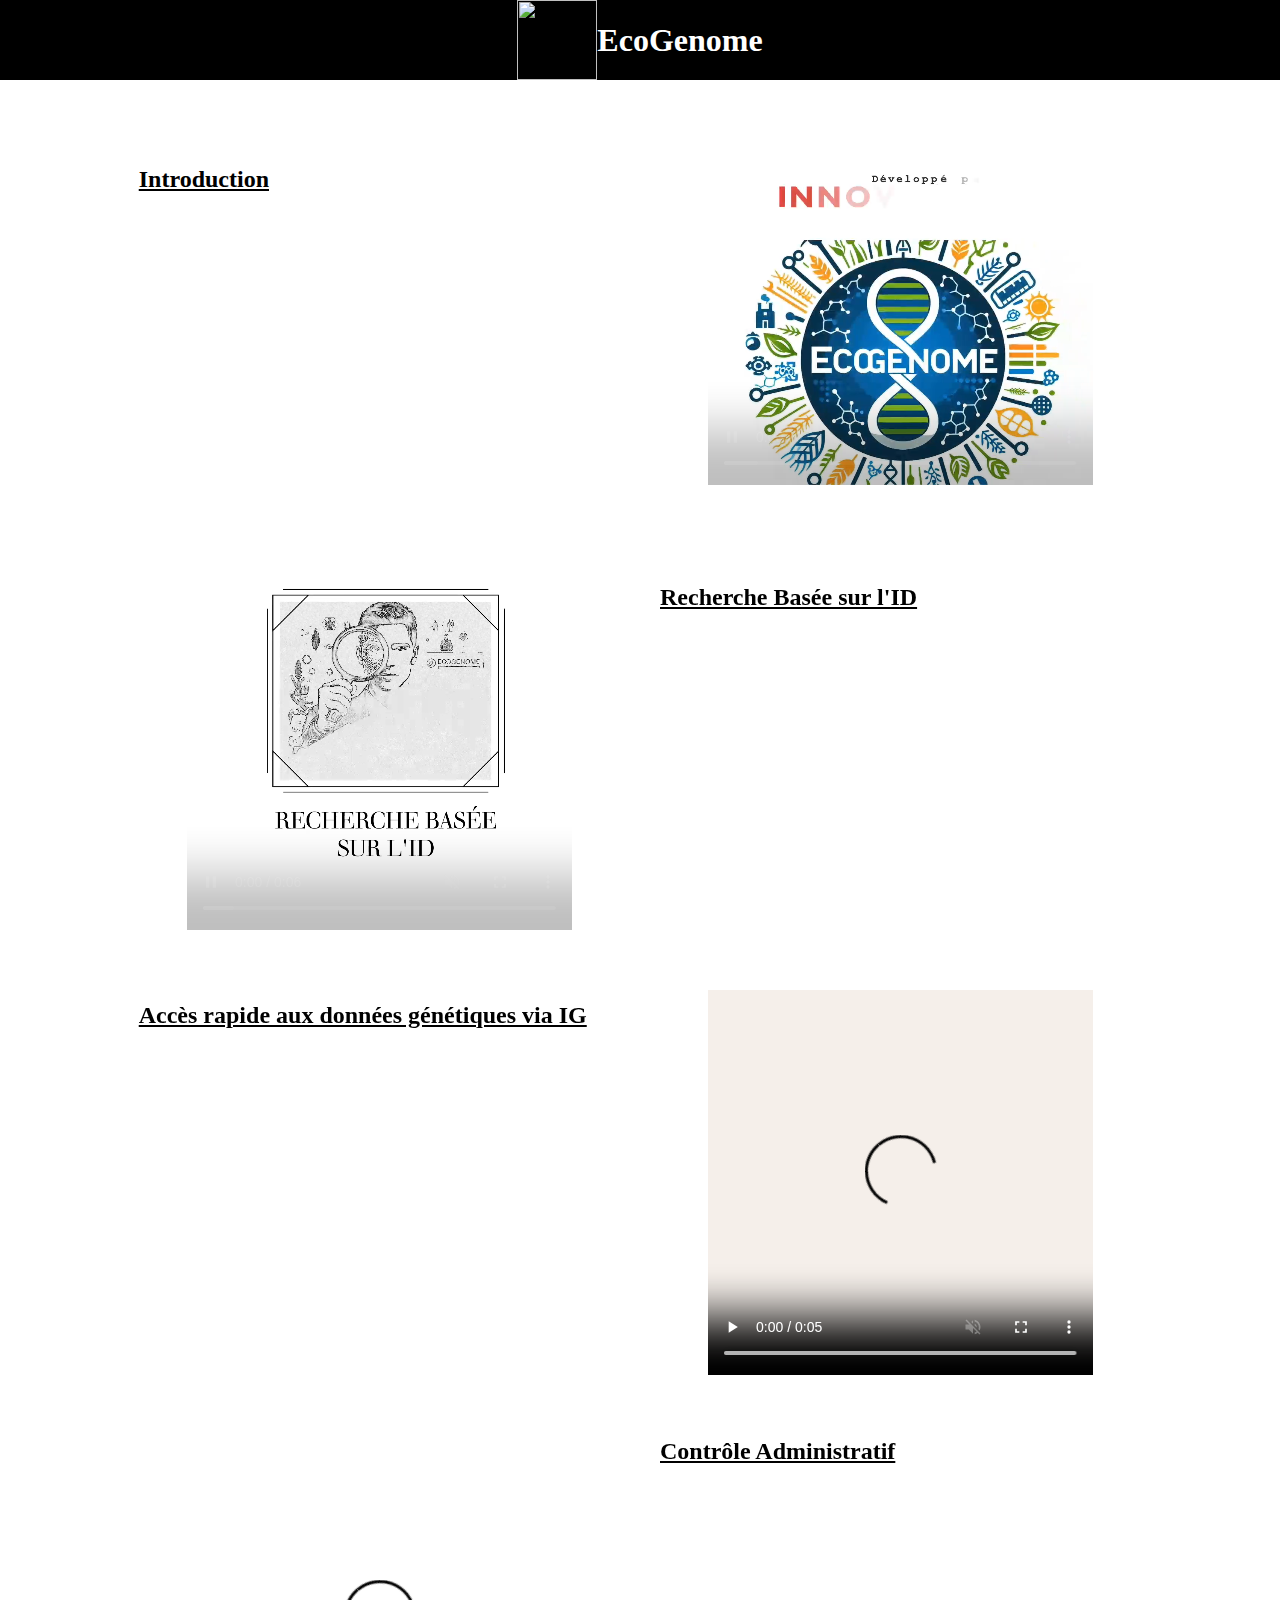
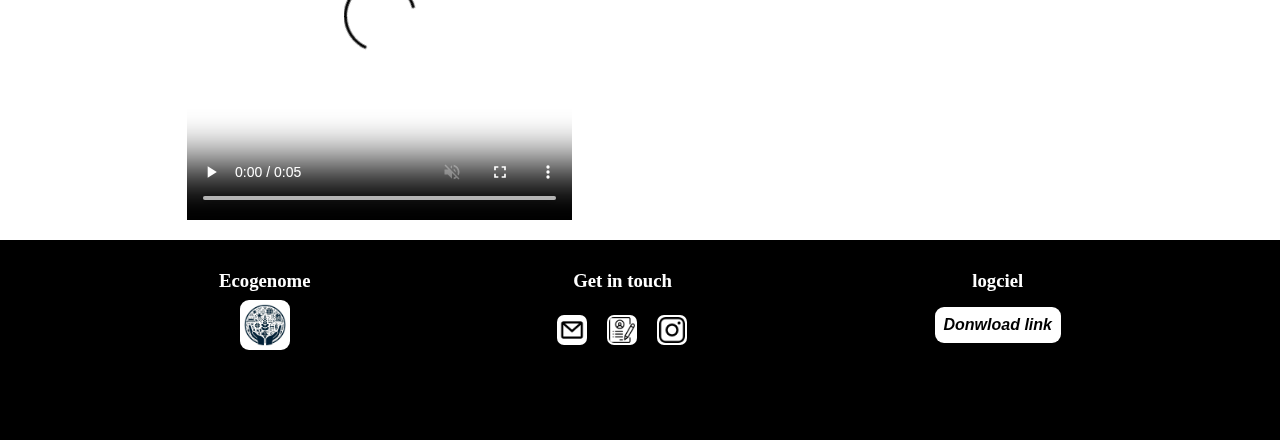
==== manuel.html @ 511325e3 "Update manuel.html" ====
<!DOCTYPE html>
<html lang="en">
<head>
    <meta charset="UTF-8">
    <meta name="viewport" content="width=device-width, initial-scale=1.0">
    <title>Ecogenome</title>
    <link rel="stylesheet" href="manuel.css">
</head>
<body>
    <header>
        <div class="nav">
            <h1>        <img src="/nav logo.jpeg" alt=""> 
                EcoGenome</h1>
        </div>
    </header>
    <div class="container">
        <div class="body">

            <div class="content">

                <div class="first-side">
                    <h2>Introduction</h2>
                    <p class="hidden">Bienvenue sur <span>Ecogenome</span>, votre outil de gestion de données génétiques conçu spécialement
                         pour les chercheurs agricoles. Notre logiciel offre des fonctionnalités essentielles pour
                          faciliter vos travaux en agronomie et amélioration des plantes. Avec <span>Ecogenome</span>, 
                          vous pouvez rapidement chercher des génotypes dans notre base de données en utilisant 
                          des identifiants (ID) ou des informations génétiques (IG). Pour les administrateurs, nous 
                          proposons un menu spécial permettant d'ajouter de nouveaux génotypes et de gérer les accès
                           en ajoutant d'autres administrateurs. Simple et efficace, <span>Ecogenome</span> est développé pour 
                           répondre aux besoins spécifiques des chercheurs dans le domaine de l'agriculture.
                    </p>
                </div>
                <div class="second-side">
                    <!-- <img src="/manuel-logo.jpeg" alt=""> -->
                    <video autoplay loop muted controls>
                        <source src="/vid-intro.mp4">
                    </video>
                </div>
                
            </div>
            
            <div class="content">
                
                <div class="first-side">
                    <!-- <img src="/section-2.png" alt=""> -->
                    <video controls autoplay muted loop>
                        <source src="/vid-id.mp4" type="video/mp4" />
                    </video>
                </div>
                <div class="second-side">
                    <h2>Recherche Basée sur l'ID</h2>
                    <p class="hidden">LLa fonction de recherche par ID est un outil puissant d'<span>Ecogenome</span>, conçu pour les chercheurs
                         agricoles. En entrant l'identifiant unique d'un génotype, le système parcourt rapidement
                          notre base de données, qu'elle soit locale ou externe. Si le génotype est trouvé, 
                          <span>Ecogenome</span> affiche toutes les informations associées, offrant une vue complète des 
                          caractéristiques génétiques et des données expérimentales 
                          liées à ce génotype spécifique. Cette fonctionnalité permet un accès rapide et précis 
                          aux données essentielles pour vos recherches. En cas d'ID incorrect ou si le génotype 
                          n'est pas présent dans notre base, le système vous en informe immédiatement par un 
                          message clair, vous permettant de vérifier vos données ou d'élargir votre recherche si 
                          nécessaire. Cette approche efficace assure que vous avez toujours les informations les 
                          plus précises à portée de main pour vos travaux en amélioration des plantes.</p>
                </div>

            </div>
            
            <div class="content">
                
                <div class="first-side">
                    <h2>Accès rapide aux données génétiques via IG  </h2>
                    <p class="hidden">La recherche par IG dans <span>Ecogenome</span> offre une fonctionnalité essentielle pour les chercheurs
                         agricoles. L'IG, ou Identifiant Génotype, est un code universel unique conçu par le CGIAR, 
                         accessible via leurs bases de données ou celles de l'ICARDA. En utilisant cet identifiant, 
                         notre système parcourt efficacement les bases de données locales et externes. Lorsqu'un 
                         génotype correspondant est trouvé, <span>Ecogenome</span> affiche un ensemble complet d'informations 
                         associées, incluant les caractéristiques génétiques, les données agronomiques et les 
                         résultats expérimentaux. Cette approche permet aux chercheurs d'accéder rapidement à des 
                         données cruciales pour leurs travaux d'amélioration des cultures. Si l'IG entré n'est pas 
                         reconnu ou si le génotype n'est pas présent dans nos bases, le système vous en informe 
                         clairement, vous permettant de vérifier l'exactitude de l'identifiant ou d'explorer 
                         d'autres sources de données. Cette fonctionnalité assure une recherche précise et efficace, 
                         facilitant l'accès aux informations génétiques essentielles pour la recherche agricole.</p>
                </div>
                <div class="second-side">
                     <!-- <img src="/section-2.png" alt="">  -->
                     <video controls autoplay muted loop>
                        <source src="/vid-ig.mp4" type="video/mp4" />
                    </video>
                </div>

            </div>
            
            <div class="content">
                
                <div class="first-side">
                    <video controls loop muted autoplay>
                        <source src="/vid-admin.mp4" type="video/mp4">
                    </video>
                </div>
                <div class="second-side">
                    <h2>Contrôle Administratif</h2>
                    <p class="hidden">Le menu administratif d'<span>Ecogenome</span> offre des fonctionnalités avancées, accessibles après une 
                        authentification sécurisée. Lorsqu'un utilisateur entre son nom d'utilisateur et son mot de 
                        passe, le système vérifie ces informations dans la base de données locale ou dans le fichier 
                        externe Admin.TXT. Une fois authentifié en tant qu'administrateur, l'utilisateur accède à un 
                        menu spécial avec deux fonctions principales. La première permet d'ajouter un nouvel administrateur, 
                        dont les informations sont sauvegardées dans le fichier Admin.TXT, assurant ainsi sa reconnaissance 
                        lors des utilisations futures du logiciel. La seconde fonction permet d'ajouter un nouveau génotype 
                        à la base de données. L'administrateur entre tous les critères du génotype, à l'exception de l'ID 
                        qui est automatiquement généré par le système pour éviter les doublons. Avant l'enregistrement final,
                         <span>Ecogenome</span> affiche un récapitulatif pour confirmation. Si les informations sont correctes, le nouveau 
                         génotype est sauvegardé dans le fichier Data.txt. En cas d'erreur, l'administrateur peut reprendre la 
                         procédure sans que les données erronées ne soient enregistrées, garantissant ainsi l'intégrité et la 
                         précision de la base de données.</p>
                </div>

            </div>
        </div>
    </div>
    <footer>
        <div class="container">
            <div class="content">
                <div class="first">
                    <h3>Ecogenome</h3>
                    <img src="/logo.png" alt="">
                </div>
                <div class="second">
                    <h3>Get in touch</h3>
                    <a href="mailto:adamchetto05@gmail.com" target="_blank"><img src="/002-gmail.png" alt=""></a>
                    <a href="https://adam-chetto05.github.io/portfolio/" target="_blank"><img src="/001-resume.png" alt=""></a>
                    <a href="https://www.instagram.com/huis_cl0s/" target="_blank"><img src="/003-instagram.png" alt=""></a>
                </div>
                <div class="third">
                    <h3>logciel</h3>
                    <a href=""><p>Donwload link</p></a>
                </div>
            </div>
        </div>

    </section>
    
    <script src="script2.js" ></script>
</body>
</html>
---- manuel.css ----
*{
    padding: 0;
    box-sizing: border-box;
    margin: 0;
}
h2{
    font-family: "Sedan SC";
    font-family: "Sedan SC";
    margin: auto; 
    color: black;
    font-weight: bold;
    text-align: center;
    padding: 15px;
}
p{
    font-family:'Segoe UI', Tahoma, Geneva, Verdana, sans-serif;
}
.hidden {
    opacity: 0;
    transition: opacity 0.5s ease-in-out;
}
.visible {
    animation: leftToRight 1.5s ease-out forwards; 

}

@keyframes leftToRight {
    0% {
      transform: translateX(-100%);
      opacity: 0;
    }
    100% {
      transform: translateX(0);
      opacity: 1;
    }
  }


h3{
    font-family: 'Franklin Gothic Medium', 'Arial Narrow', Arial, sans-serif;
}


/* header */
header{
    display: flex;
    width: 100%;
    background: rgb(0, 0, 0);
    justify-content: center;
    align-items: center;
    margin-bottom: 20px;
}
header .nav img {
    width: 80px;
    height: 80px;
}
.nav h1{
    display: flex;
    font-family: "Sedan SC";
    margin: auto;
    color: rgb(255, 255, 255);
    font-weight: bold;
    align-items: center;
    justify-content: center;
}
/* endheader */


.container{
    width: 100%;
}

.body{
    width: 80%;
    margin: auto;
    display: flex;
    flex-direction: column;
    gap: 40px;
}

.container .body .content {
    width: 100%;
    margin: auto;
    display: flex;
    align-items: center;
    justify-content: center;
    gap: 40px;
    margin-bottom:20px ;
}
.container .body .content .first-side{
    width: 47%;
}

.container .body .content .first-side h2{
    margin-bottom: 10px;
    text-decoration: underline;
    text-align: left;
    padding: 0;
}
.container .body .content .first-side p{
    text-align: justify;
}
.container .body .content .first-side p span{
    text-decoration: solid;
    color: darkcyan;
    font-weight: bold;
}


.container .body .content .second-side{
    width: 47%;
}
.container .body .content .second-side h2{
    margin-bottom: 10px;
    text-decoration: underline;
    text-align: left;
    padding: 0;
}
.container .body .content .second-side p{
    text-align: justify;
}
.container .body .content .second-side p span{
    text-decoration: solid;
    color: darkcyan;
    font-weight: bold;
}
.container .body .content img{
    width: 80%;
    display: flex;
    margin: auto;
}
.container .body .content video{
    width: 80%;
    display: flex;
    margin: auto;

}

/* footer */
footer{
    width: 100%;
    padding: 15px;
    height: 200px;
    background-color: black;
    color: white;

}

footer .container {
    width: 100% !important;
    margin:auto;

}
footer .container .content{
    width: 100%;
    display: flex;
    justify-content: space-evenly;
    gap: 20px;

}

footer .container .content h3{
    font-family: "sedan SC";
    font-weight: bold;
    margin-bottom: 15px;
}

footer .container .content .first{
    display: flex;
    flex-direction: column;
    justify-content: flex-start;
    text-align: center;
    padding: 15px;

}

footer .container .content .first h3{
    margin-bottom: 0px;
}

footer .container .content .first img {
    width: 50px;
    height: 50px;
    margin: auto;
    background-color: white;
    border-radius: 9px;
}


footer .container .content .second {
    text-align: center;
    padding: 15px;
}



footer .container .content .second a img {
    background: white;
    height: 30px;
    width: 30px;
    margin: 8px;
    padding: 2px;
    border-radius: 7px;
}

footer .container .content .third {
    text-align: center;
    padding: 15px;

}

footer .container .content .third a{
    text-decoration: none;
    color: black;
    text-align: center;
    font-style: oblique;
    font-weight: bold;
    
}
footer .container .content .third a p {
    background: white;
    padding: 9px;
    border-radius: 9px;

    }
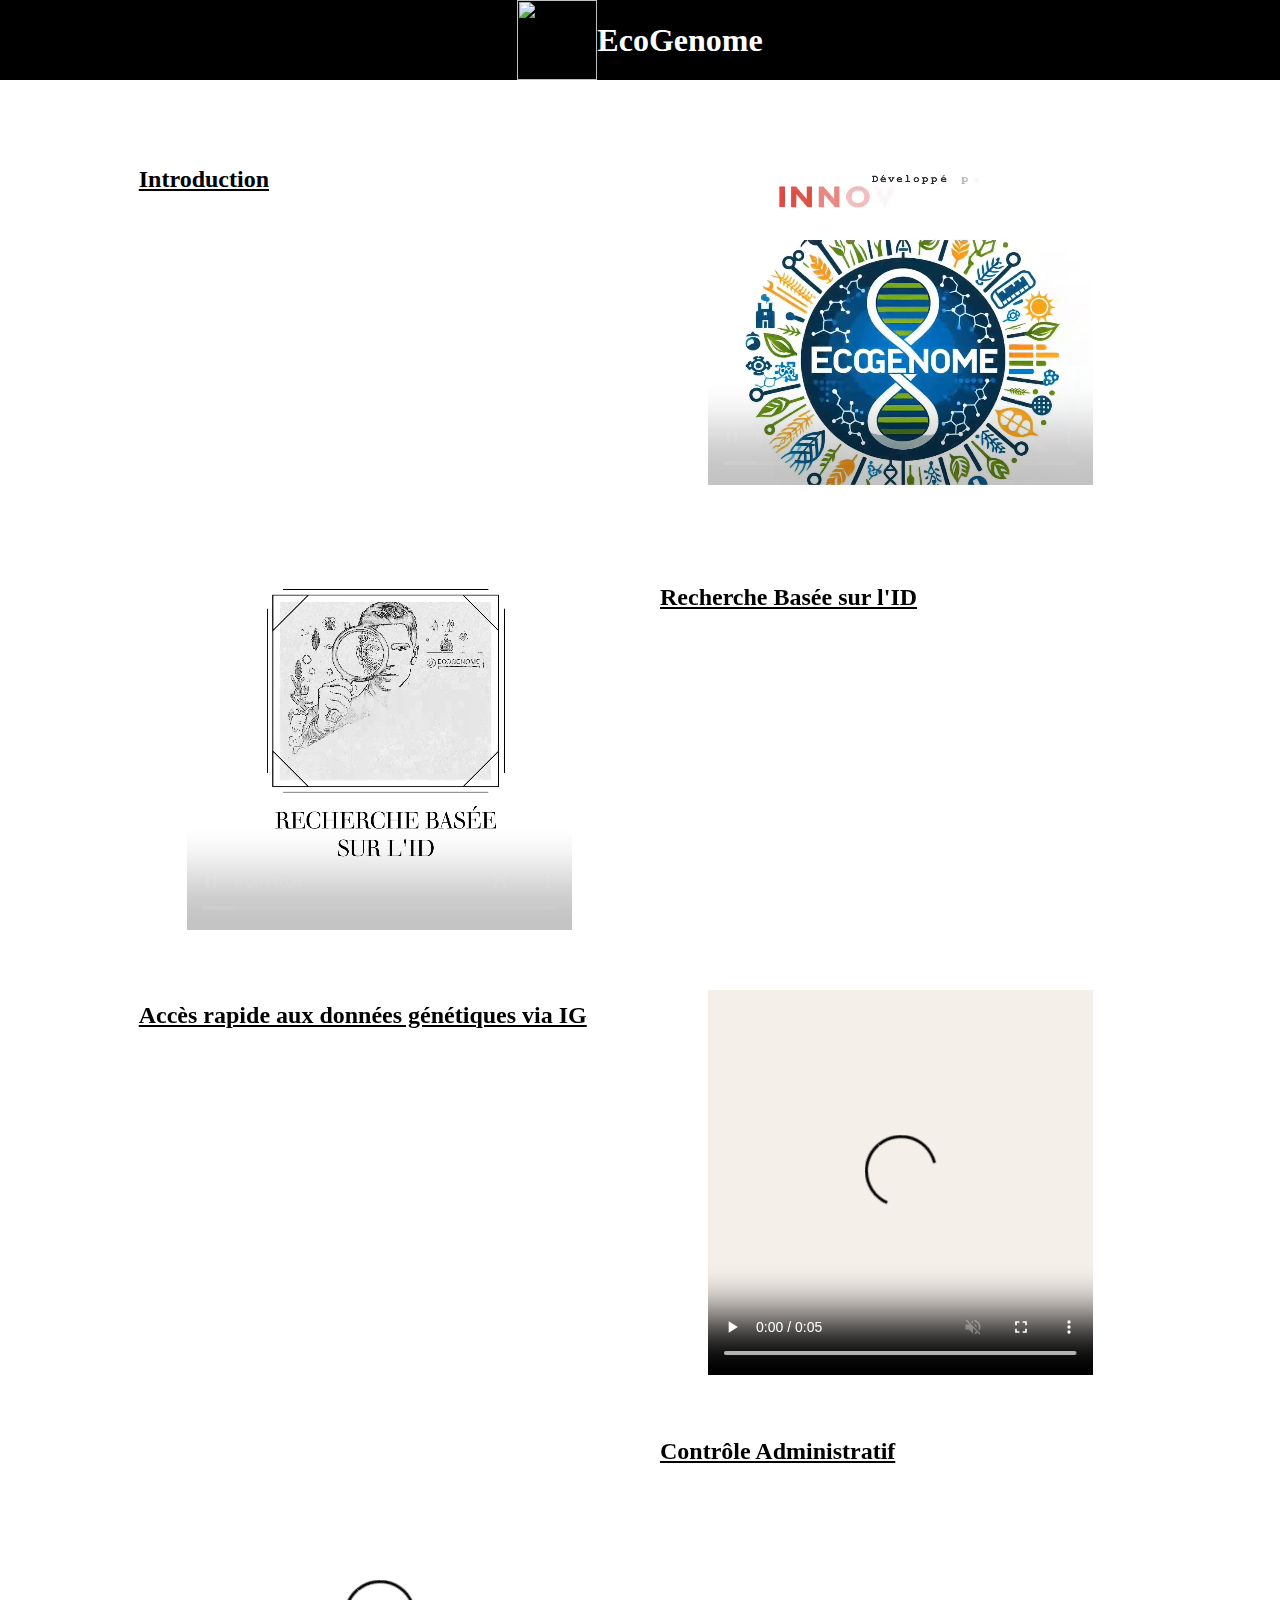
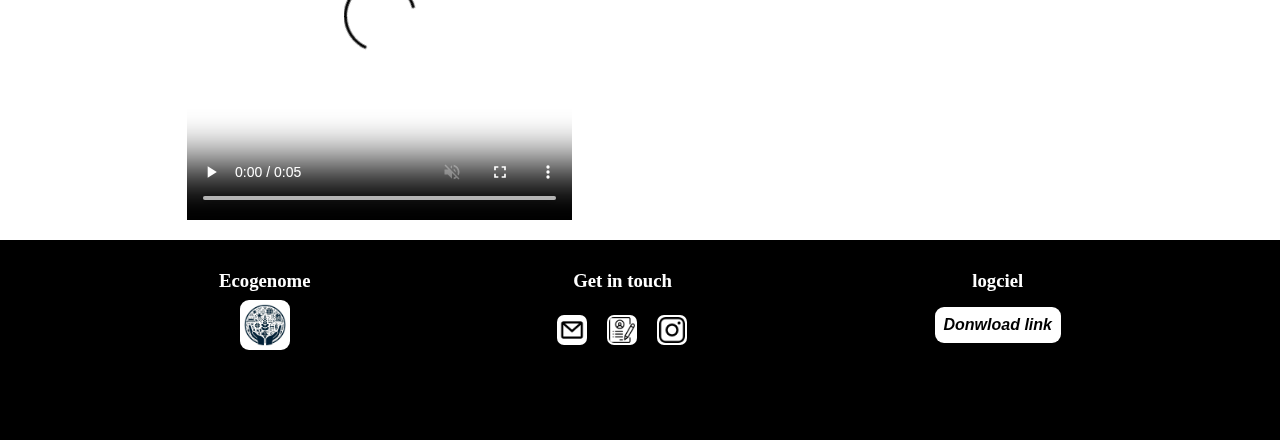
==== commit 1c237a3d: "Update manuel.html" ====
--- a/manuel.html
+++ b/manuel.html
@@ -9,7 +9,7 @@
 <body>
     <header>
         <div class="nav">
-            <h1>        <img src="/nav logo.jpeg" alt=""> 
+            <h1>        <img src="nav logo.jpeg" alt=""> 
                 EcoGenome</h1>
         </div>
     </header>
@@ -31,9 +31,9 @@
                     </p>
                 </div>
                 <div class="second-side">
-                    <!-- <img src="/manuel-logo.jpeg" alt=""> -->
+                    <!-- <img src="manuel-logo.jpeg" alt=""> -->
                     <video autoplay loop muted controls>
-                        <source src="/vid-intro.mp4">
+                        <source src="vid-intro.mp4">
                     </video>
                 </div>
                 
@@ -42,9 +42,9 @@
             <div class="content">
                 
                 <div class="first-side">
-                    <!-- <img src="/section-2.png" alt=""> -->
+                    <!-- <img src="section-2.png" alt=""> -->
                     <video controls autoplay muted loop>
-                        <source src="/vid-id.mp4" type="video/mp4" />
+                        <source src="vid-id.mp4" type="video/mp4" />
                     </video>
                 </div>
                 <div class="second-side">
@@ -82,9 +82,9 @@
                          facilitant l'accès aux informations génétiques essentielles pour la recherche agricole.</p>
                 </div>
                 <div class="second-side">
-                     <!-- <img src="/section-2.png" alt="">  -->
+                     <!-- <img src="section-2.png" alt="">  -->
                      <video controls autoplay muted loop>
-                        <source src="/vid-ig.mp4" type="video/mp4" />
+                        <source src="vid-ig.mp4" type="video/mp4" />
                     </video>
                 </div>
 
@@ -94,7 +94,7 @@
                 
                 <div class="first-side">
                     <video controls loop muted autoplay>
-                        <source src="/vid-admin.mp4" type="video/mp4">
+                        <source src="vid-admin.mp4" type="video/mp4">
                     </video>
                 </div>
                 <div class="second-side">
@@ -122,13 +122,13 @@
             <div class="content">
                 <div class="first">
                     <h3>Ecogenome</h3>
-                    <img src="/logo.png" alt="">
+                    <img src="logo.png" alt="">
                 </div>
                 <div class="second">
                     <h3>Get in touch</h3>
-                    <a href="mailto:adamchetto05@gmail.com" target="_blank"><img src="/002-gmail.png" alt=""></a>
-                    <a href="https://adam-chetto05.github.io/portfolio/" target="_blank"><img src="/001-resume.png" alt=""></a>
-                    <a href="https://www.instagram.com/huis_cl0s/" target="_blank"><img src="/003-instagram.png" alt=""></a>
+                    <a href="mailto:adamchetto05@gmail.com" target="_blank"><img src="002-gmail.png" alt=""></a>
+                    <a href="https://adam-chetto05.github.io/portfolio/" target="_blank"><img src="001-resume.png" alt=""></a>
+                    <a href="https://www.instagram.com/huis_cl0s/" target="_blank"><img src="003-instagram.png" alt=""></a>
                 </div>
                 <div class="third">
                     <h3>logciel</h3>
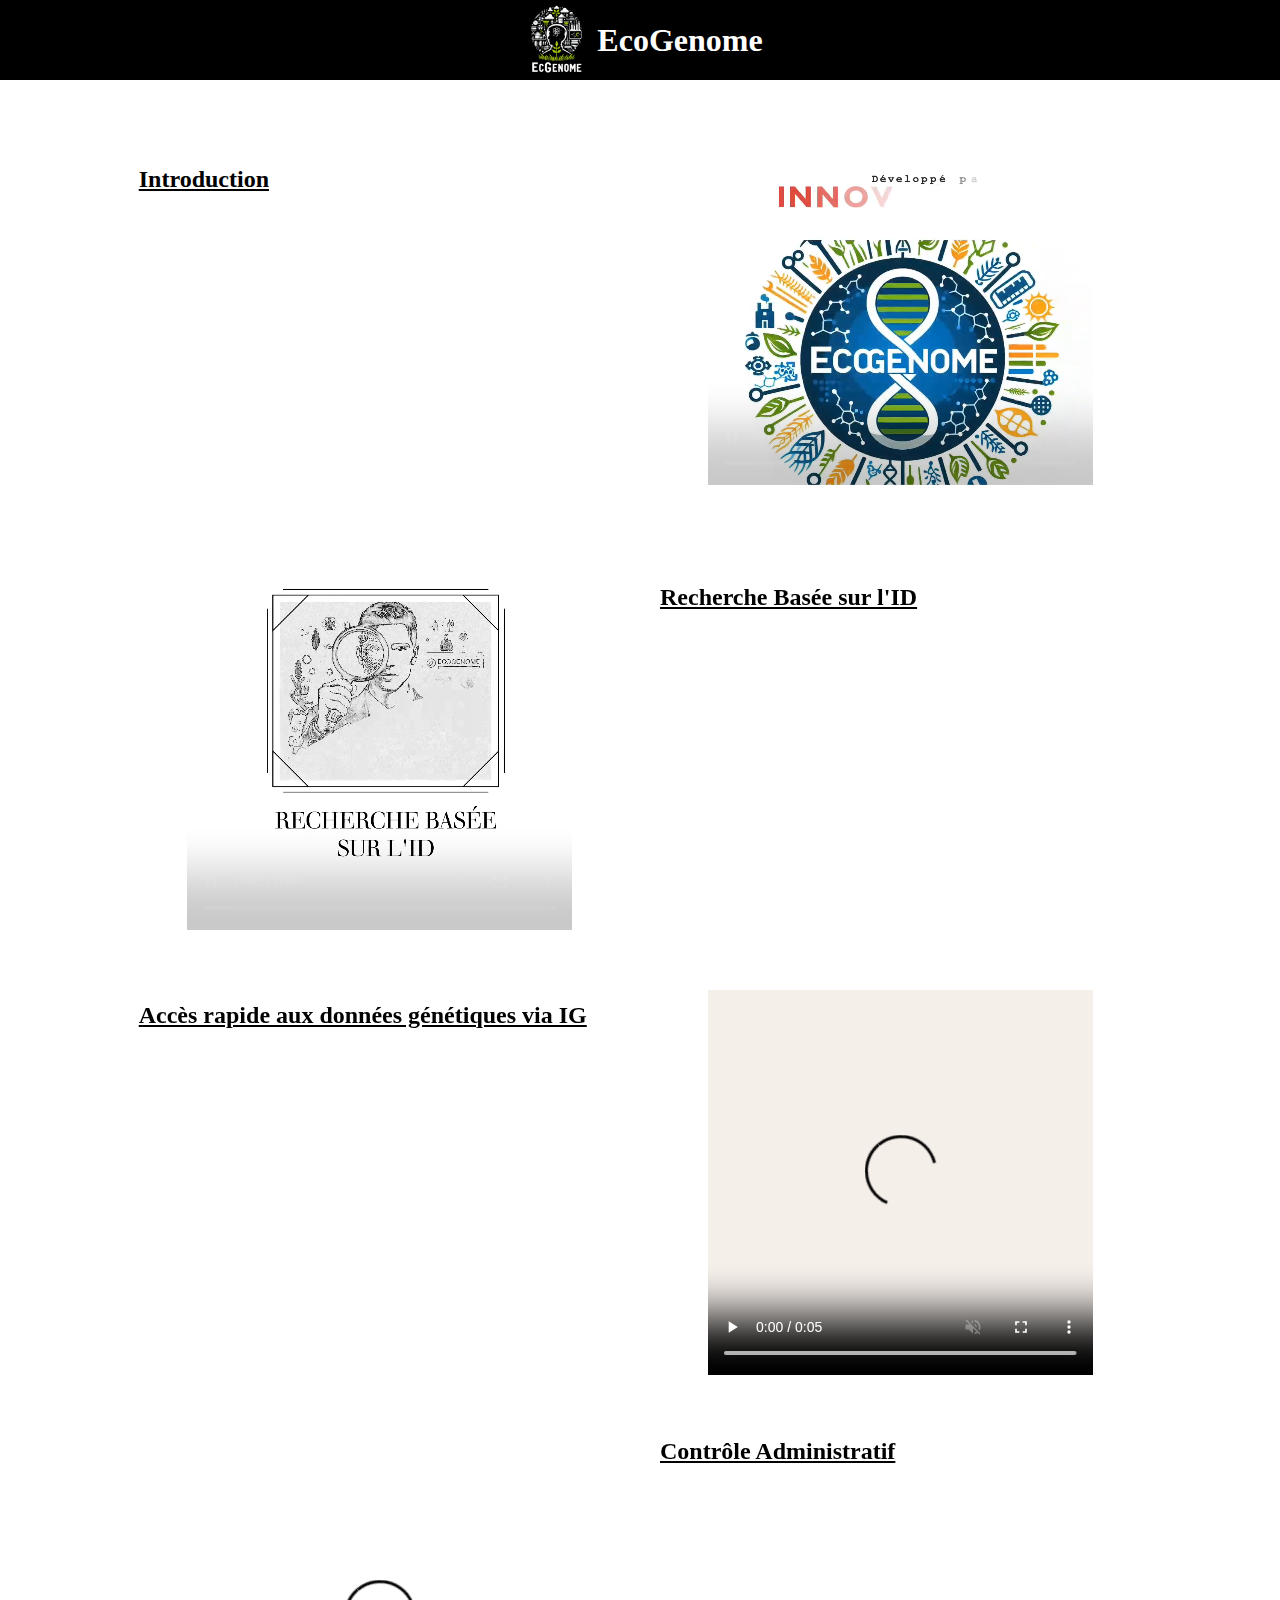
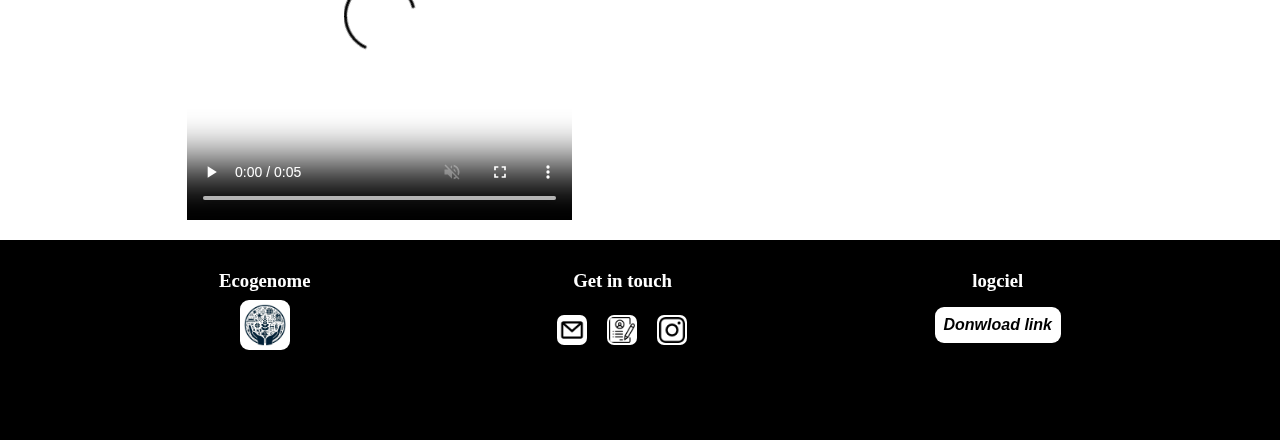
==== commit c972f1ab: "Update manuel.html" ====
--- a/manuel.html
+++ b/manuel.html
@@ -132,7 +132,7 @@
                 </div>
                 <div class="third">
                     <h3>logciel</h3>
-                    <a href=""><p>Donwload link</p></a>
+                    <a href="https://raw.githubusercontent.com/adam-chetto05/Ecogenome/main/ecogenome.03/Ecogenome/bin/Debug/Ecogenome.exe"><p>Donwload link</p></a>
                 </div>
             </div>
         </div>
--- a/manuel.css
+++ b/manuel.css
@@ -222,4 +222,39 @@
     padding: 9px;
     border-radius: 9px;
 
-    }+    }
+
+@media only screen and (max-width: 950px){
+    .body{
+        width: 80%;
+        margin: auto;
+        display: flex;
+        flex-direction: column;
+        gap: 40px;
+    }
+    .container .body .content{
+        display: flex;
+        flex-direction: column;
+        gap: 10px;
+        border: 1px solid;
+        padding: 12px;
+        box-shadow: -7px -7px rgb(0 0 0 / 30%);
+    }
+    .container .body .content .first-side {
+        width: 100%;
+    }
+    .container .body .content .second-side {
+        width: 100%;
+    }
+    footer {
+        height: auto;
+        padding: 15px;
+    }
+    footer .container .content{
+        display: flex;
+        flex-direction: column;
+    }
+    footer .container .content .third {
+        width: 100%;
+    }
+}
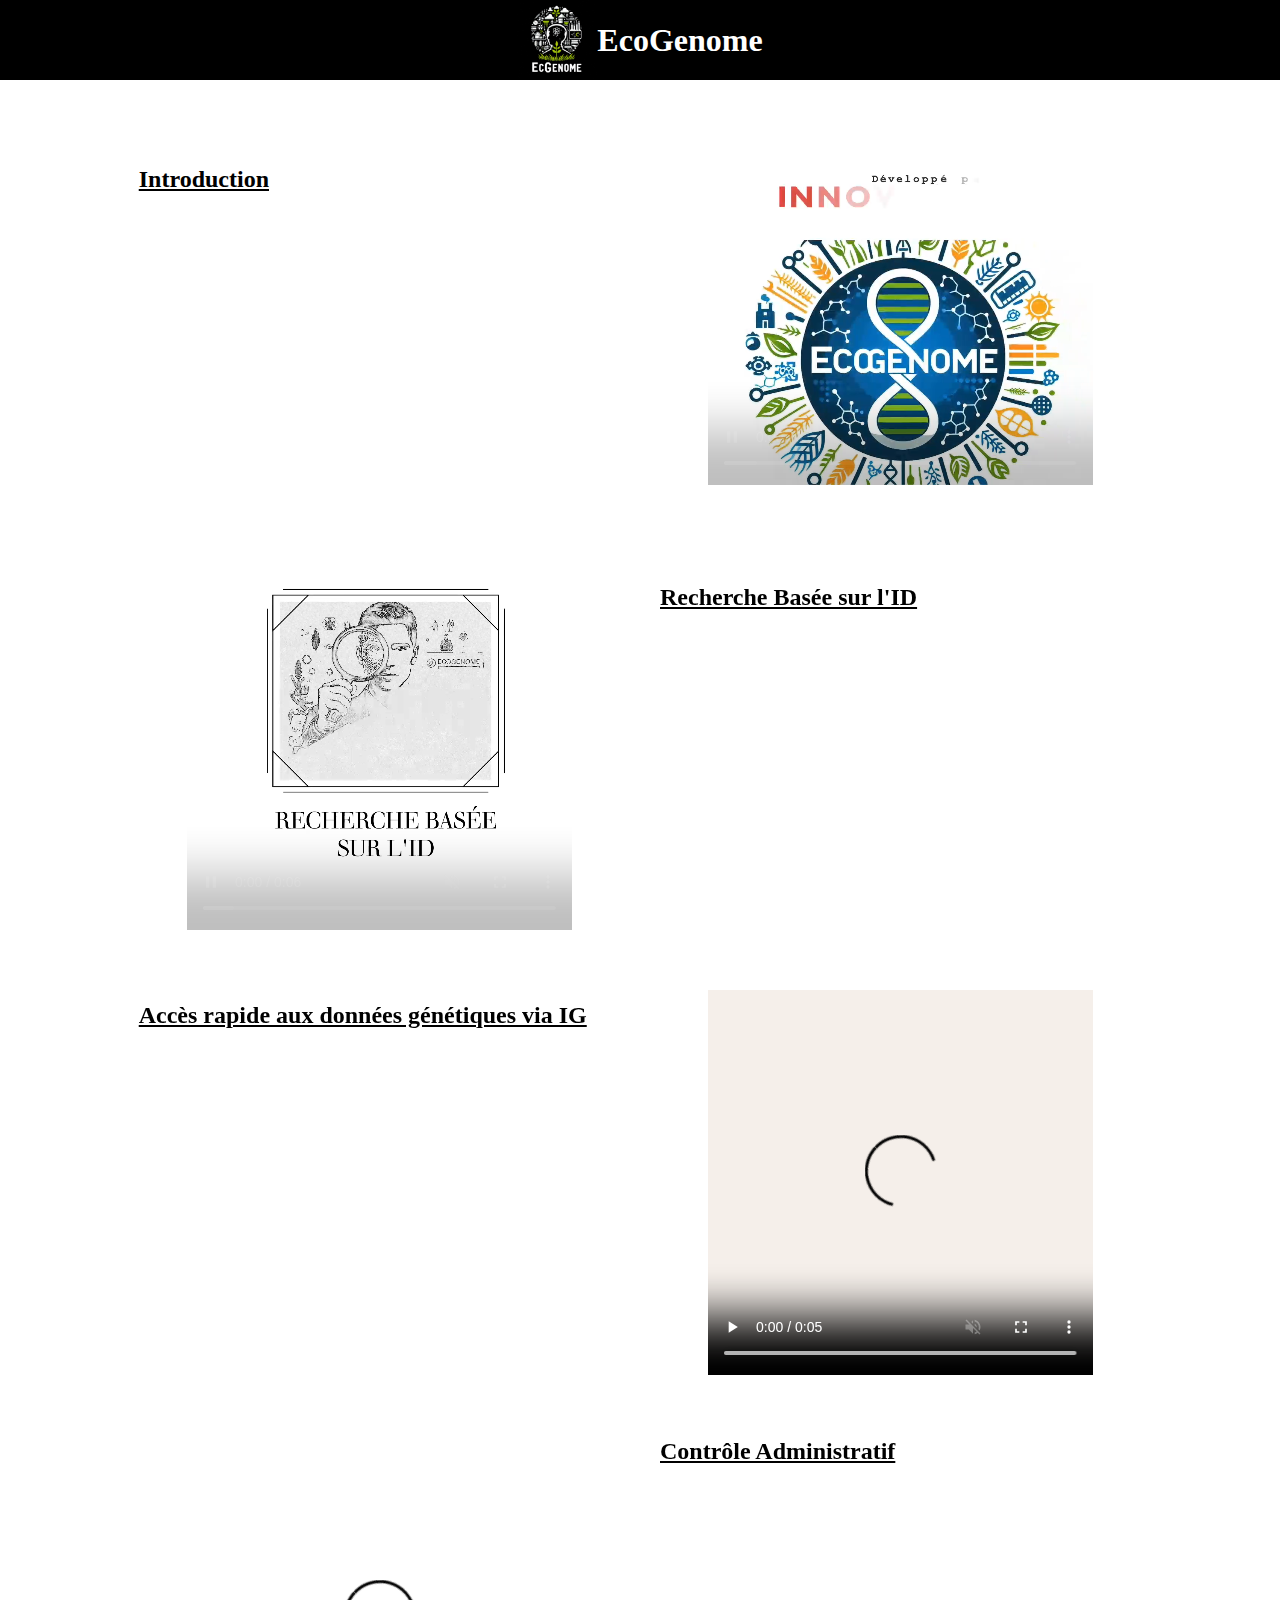
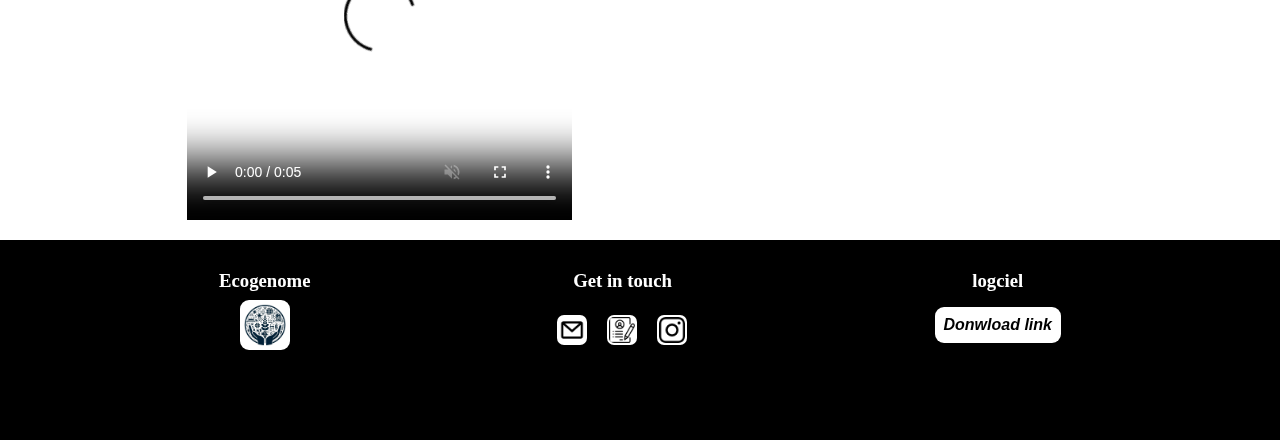
==== commit 7163a0ac: "Update manuel.html" ====
--- a/manuel.html
+++ b/manuel.html
@@ -5,6 +5,7 @@
     <meta name="viewport" content="width=device-width, initial-scale=1.0">
     <title>Ecogenome</title>
     <link rel="stylesheet" href="manuel.css">
+    <link rel="icon" href="img/logo-ico.ico" type="image/icon">
 </head>
 <body>
     <header>
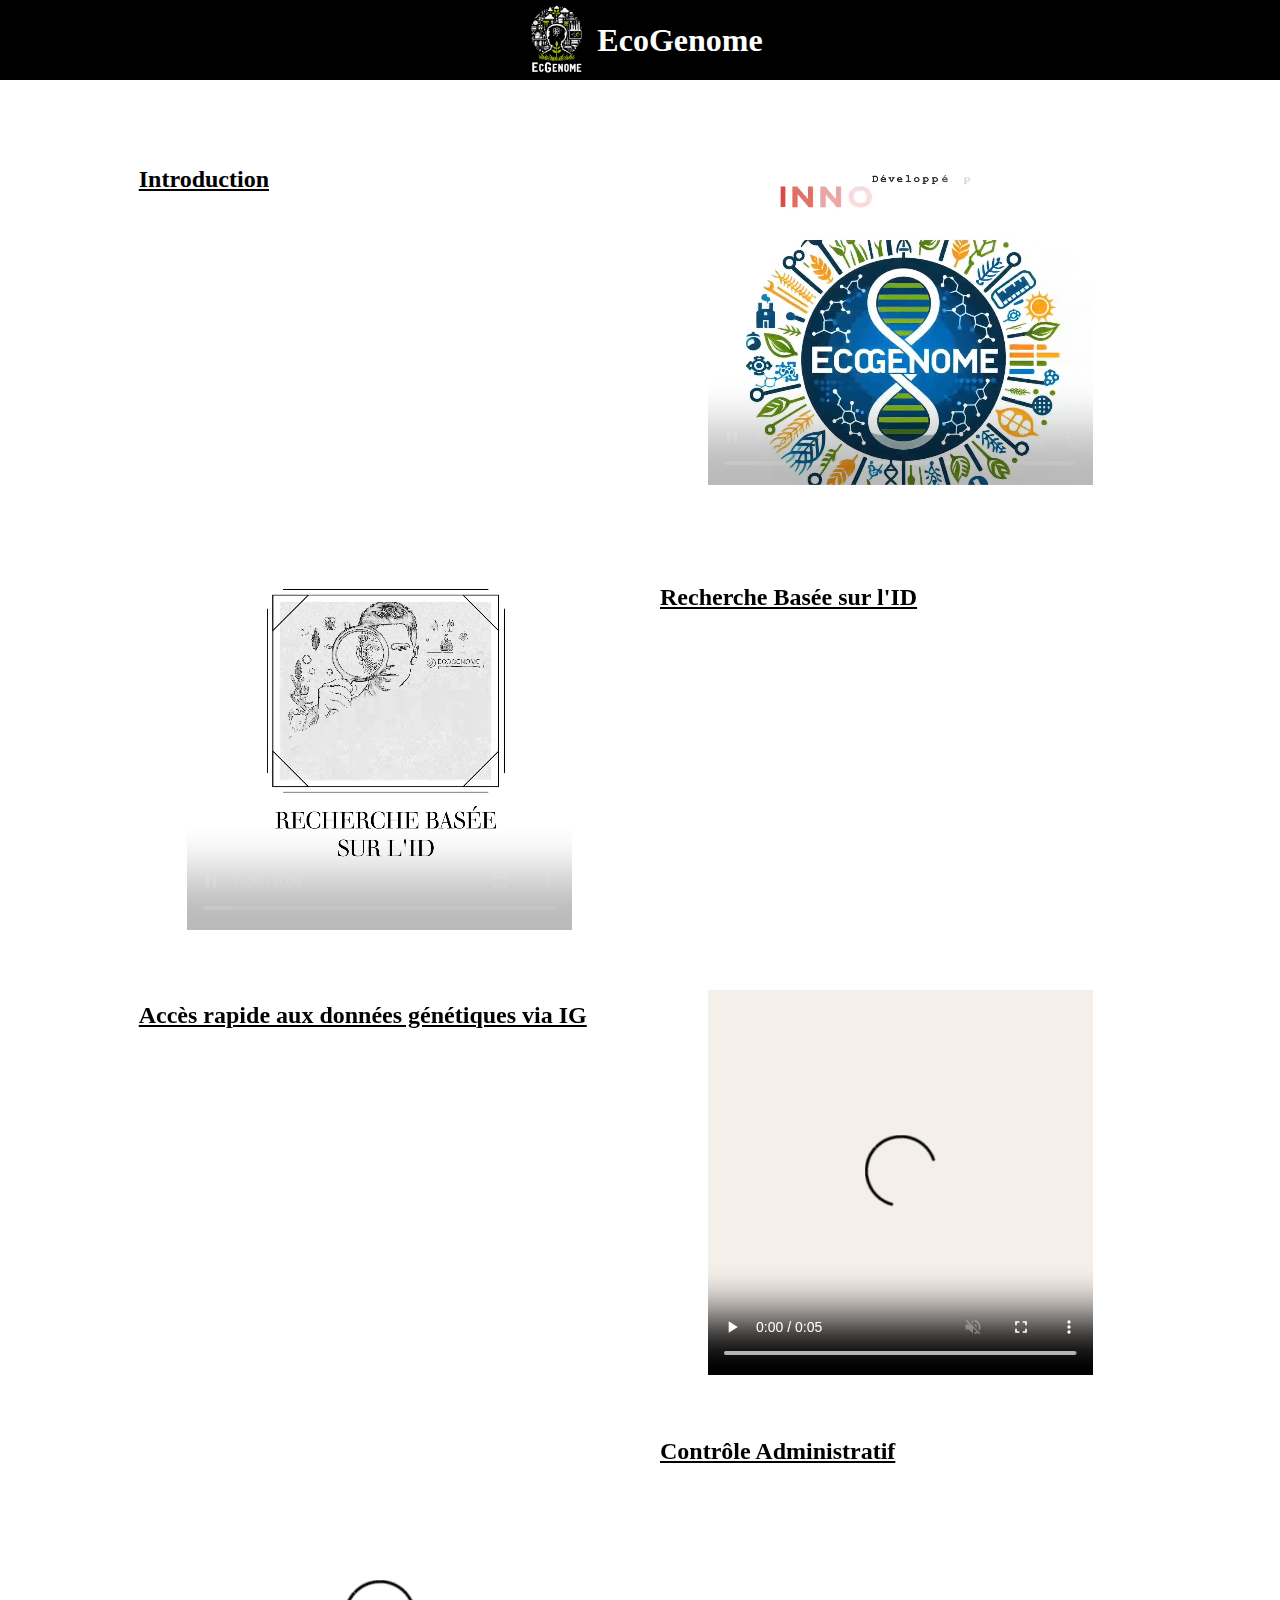
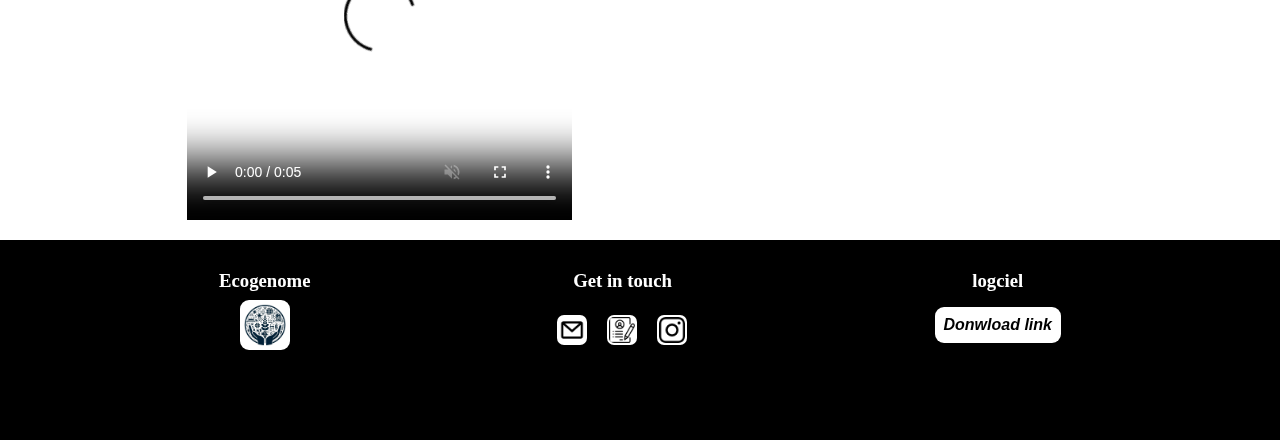
==== commit 124a5169: "Update manuel.html" ====
--- a/manuel.html
+++ b/manuel.html
@@ -1,11 +1,11 @@
 <!DOCTYPE html>
 <html lang="en">
 <head>
+    <link rel="icon" href="img/logo-ico.ico" type="image/icon">
     <meta charset="UTF-8">
     <meta name="viewport" content="width=device-width, initial-scale=1.0">
     <title>Ecogenome</title>
     <link rel="stylesheet" href="manuel.css">
-    <link rel="icon" href="img/logo-ico.ico" type="image/icon">
 </head>
 <body>
     <header>
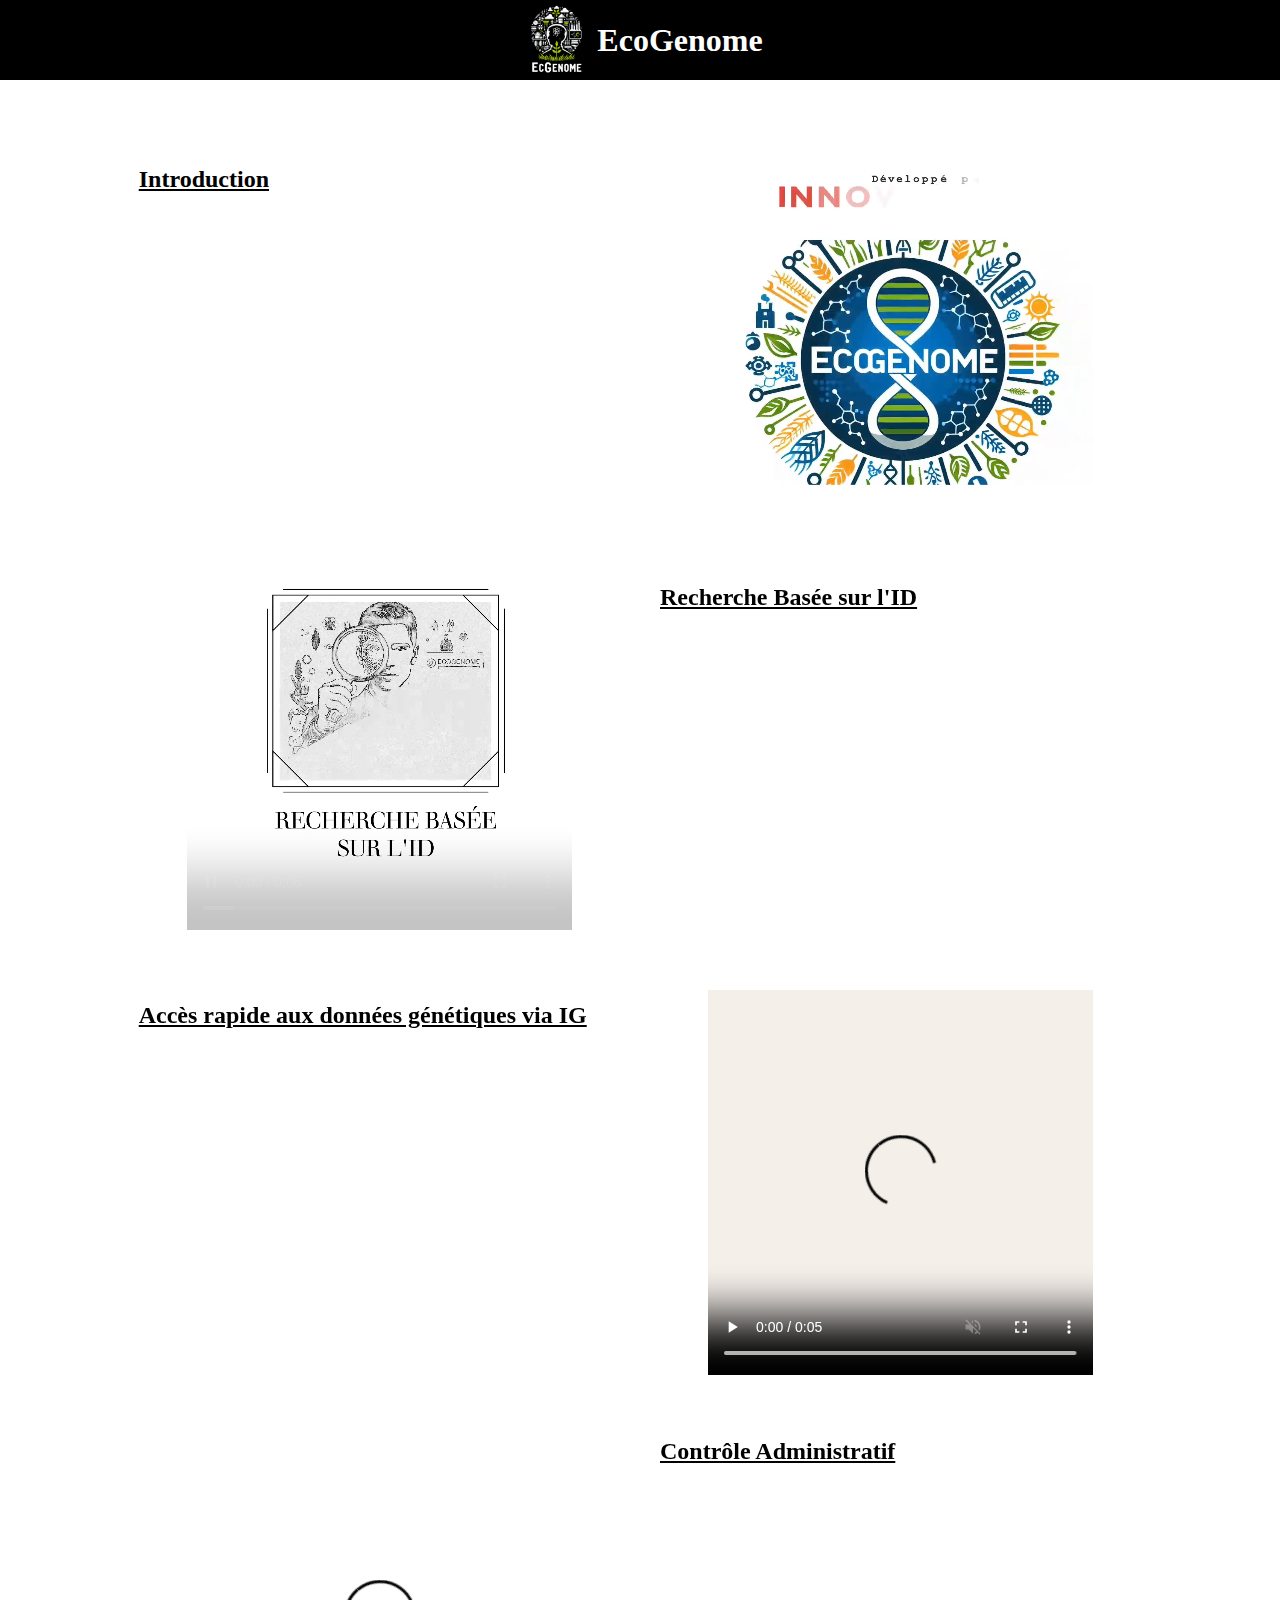
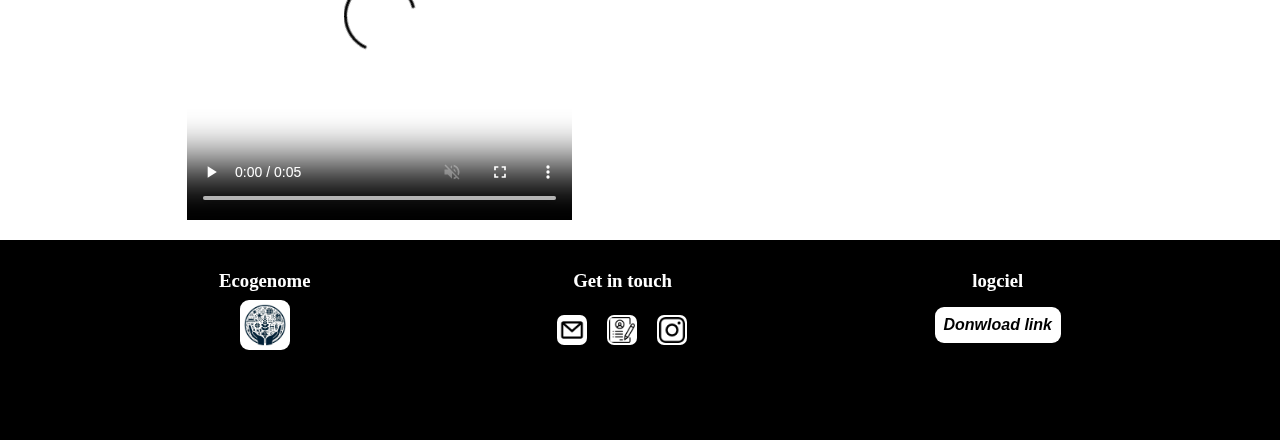
==== commit 7737a2d6: "Update manuel.html" ====
--- a/manuel.html
+++ b/manuel.html
@@ -33,7 +33,7 @@
                 </div>
                 <div class="second-side">
                     <!-- <img src="manuel-logo.jpeg" alt=""> -->
-                    <video autoplay loop muted controls>
+                    <video autoplay loop muted >
                         <source src="vid-intro.mp4">
                     </video>
                 </div>
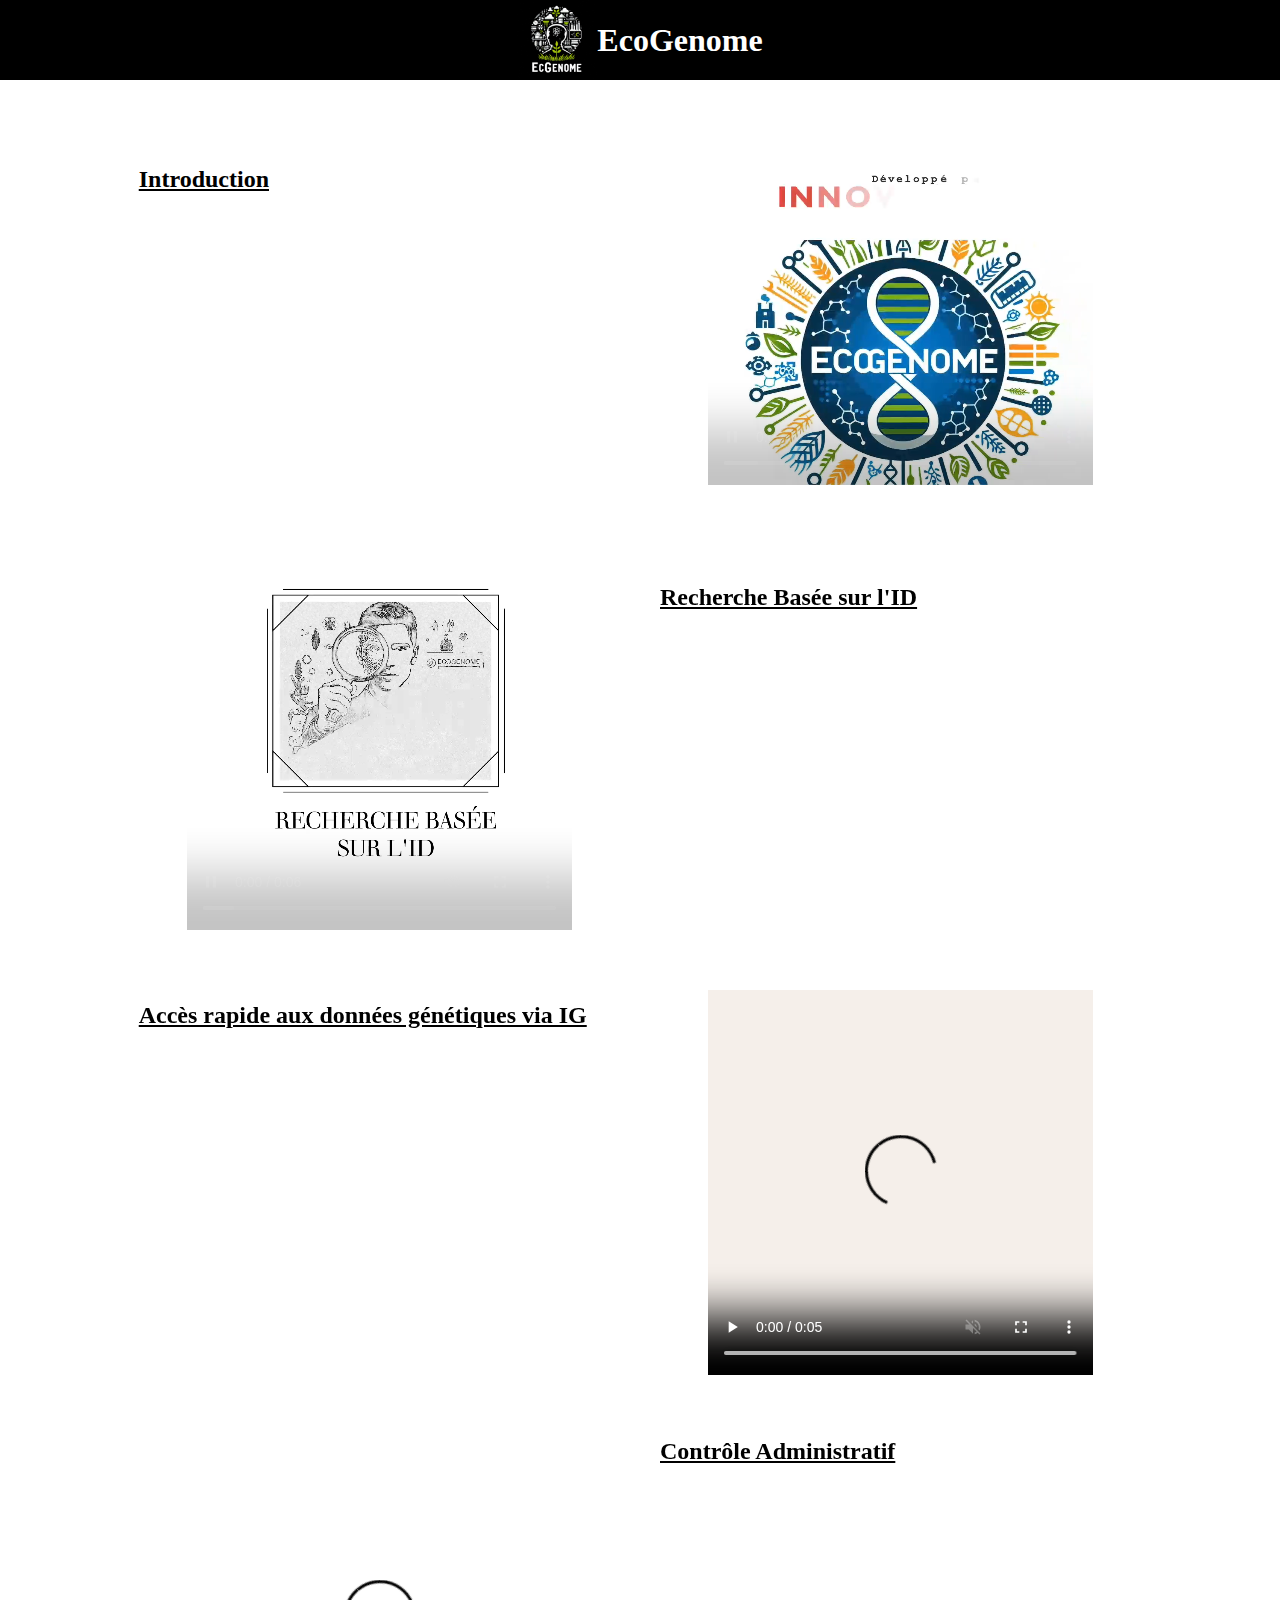
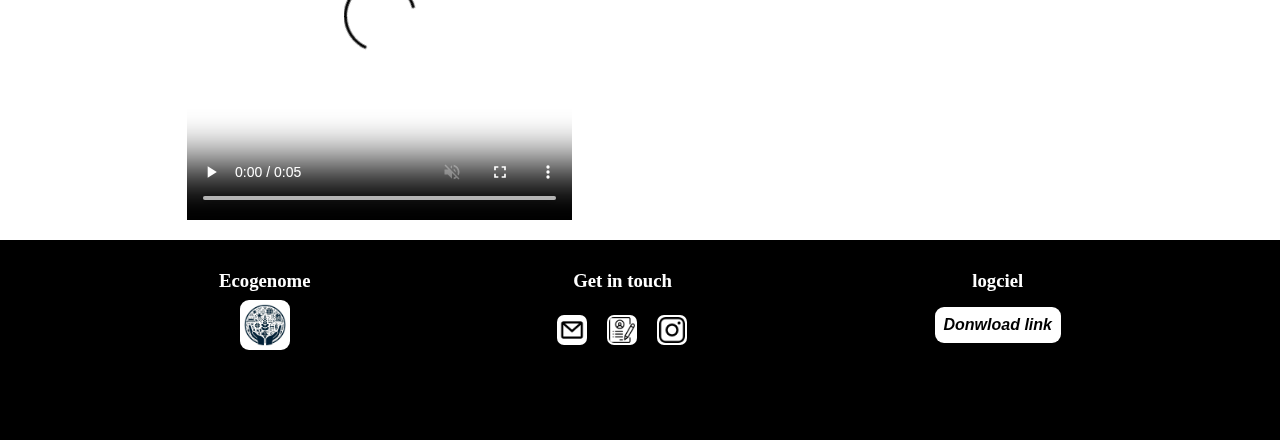
==== commit bd0294c7: "Update manuel.html" ====
--- a/manuel.html
+++ b/manuel.html
@@ -33,7 +33,7 @@
                 </div>
                 <div class="second-side">
                     <!-- <img src="manuel-logo.jpeg" alt=""> -->
-                    <video autoplay loop muted >
+                    <video autoplay loop muted controls >
                         <source src="vid-intro.mp4">
                     </video>
                 </div>
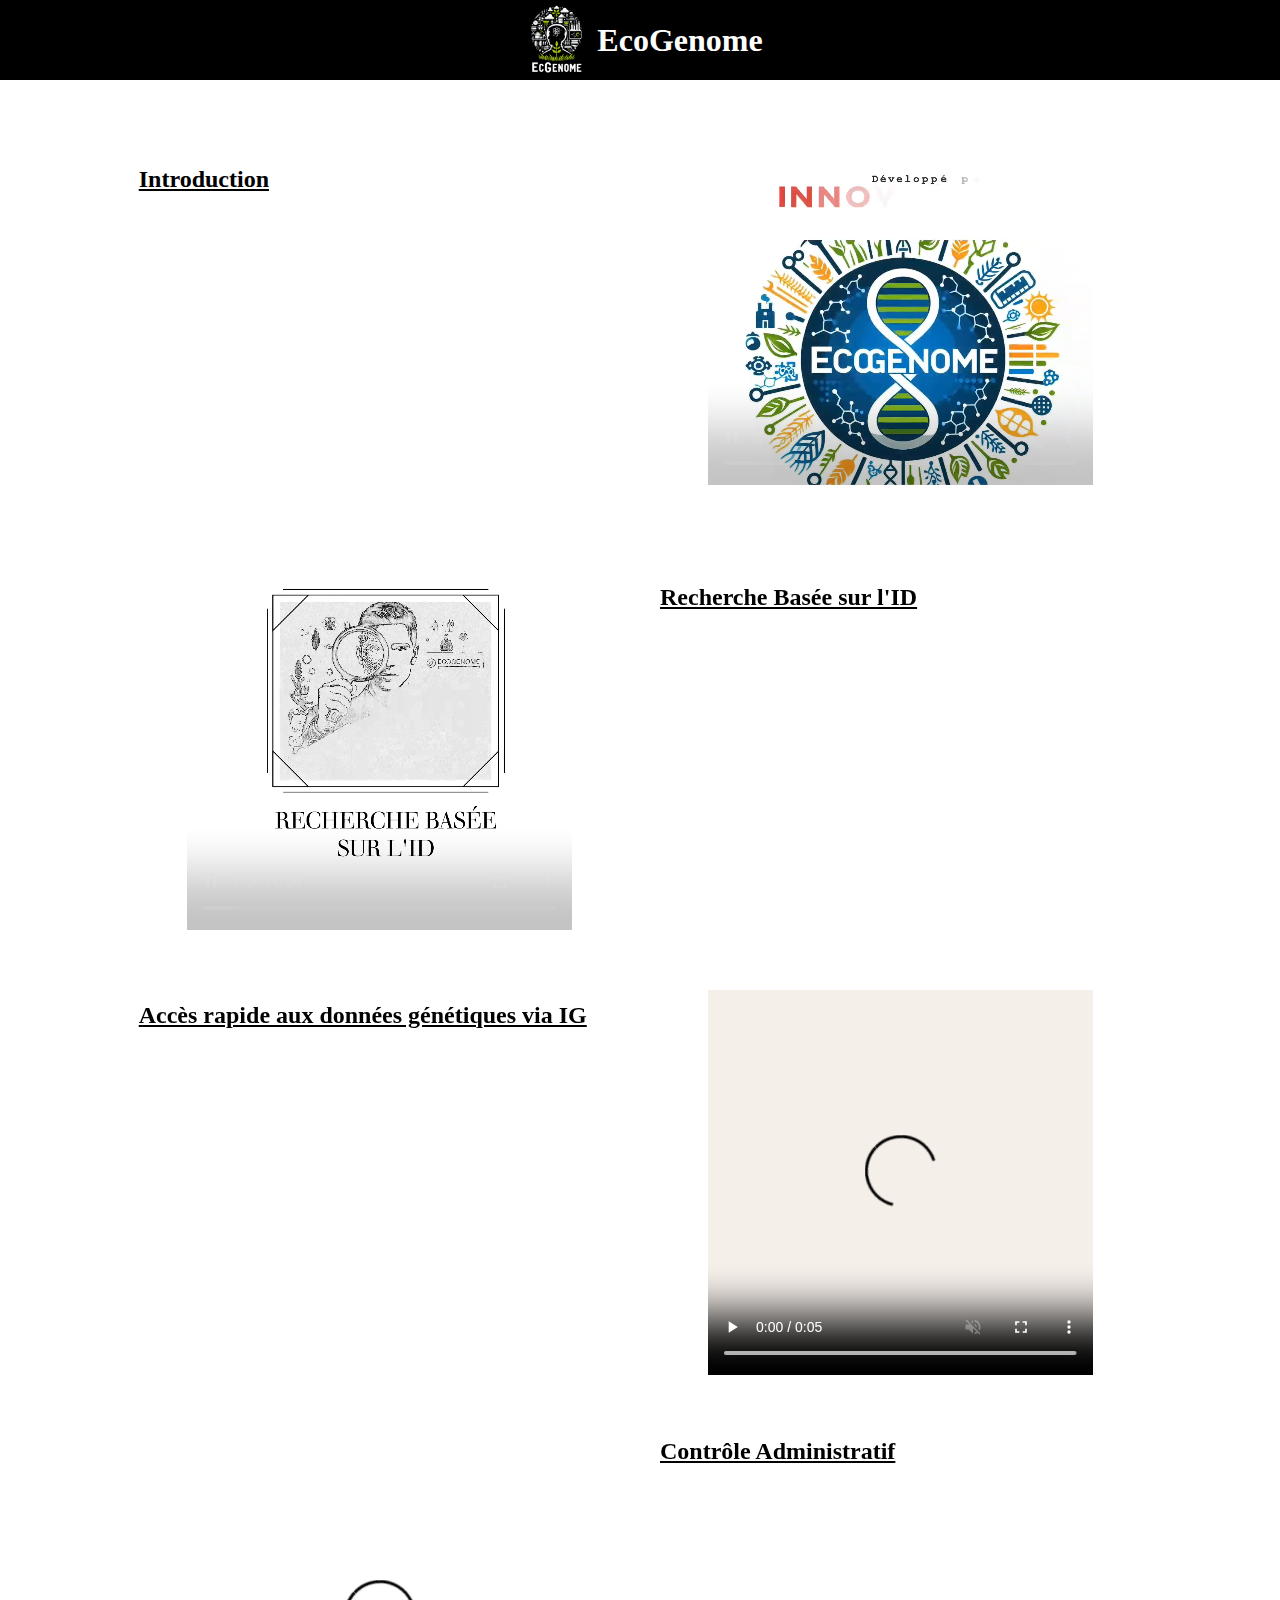
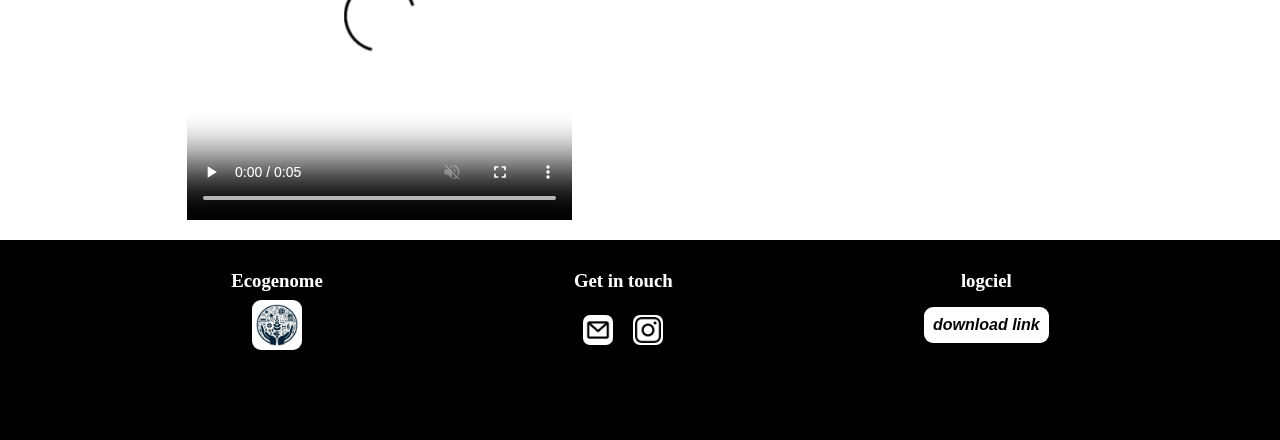
==== commit a7f5e9d1: "Update manuel.html" ====
--- a/manuel.html
+++ b/manuel.html
@@ -128,12 +128,12 @@
                 <div class="second">
                     <h3>Get in touch</h3>
                     <a href="mailto:adamchetto05@gmail.com" target="_blank"><img src="002-gmail.png" alt=""></a>
-                    <a href="https://adam-chetto05.github.io/portfolio/" target="_blank"><img src="001-resume.png" alt=""></a>
+               <!-- <a href="https://adam-chetto05.github.io/portfolio/" target="_blank"><img src="001-resume.png" alt=""></a> -->
                     <a href="https://www.instagram.com/huis_cl0s/" target="_blank"><img src="003-instagram.png" alt=""></a>
                 </div>
                 <div class="third">
                     <h3>logciel</h3>
-                    <a href="https://raw.githubusercontent.com/adam-chetto05/Ecogenome/main/ecogenome.03/Ecogenome/bin/Debug/Ecogenome.exe"><p>Donwload link</p></a>
+                    <a href="https://raw.githubusercontent.com/adam-chetto05/Ecogenome/main/ecogenome.03/Ecogenome/bin/Debug/Ecogenome.exe"><p>download link</p></a>
                 </div>
             </div>
         </div>
